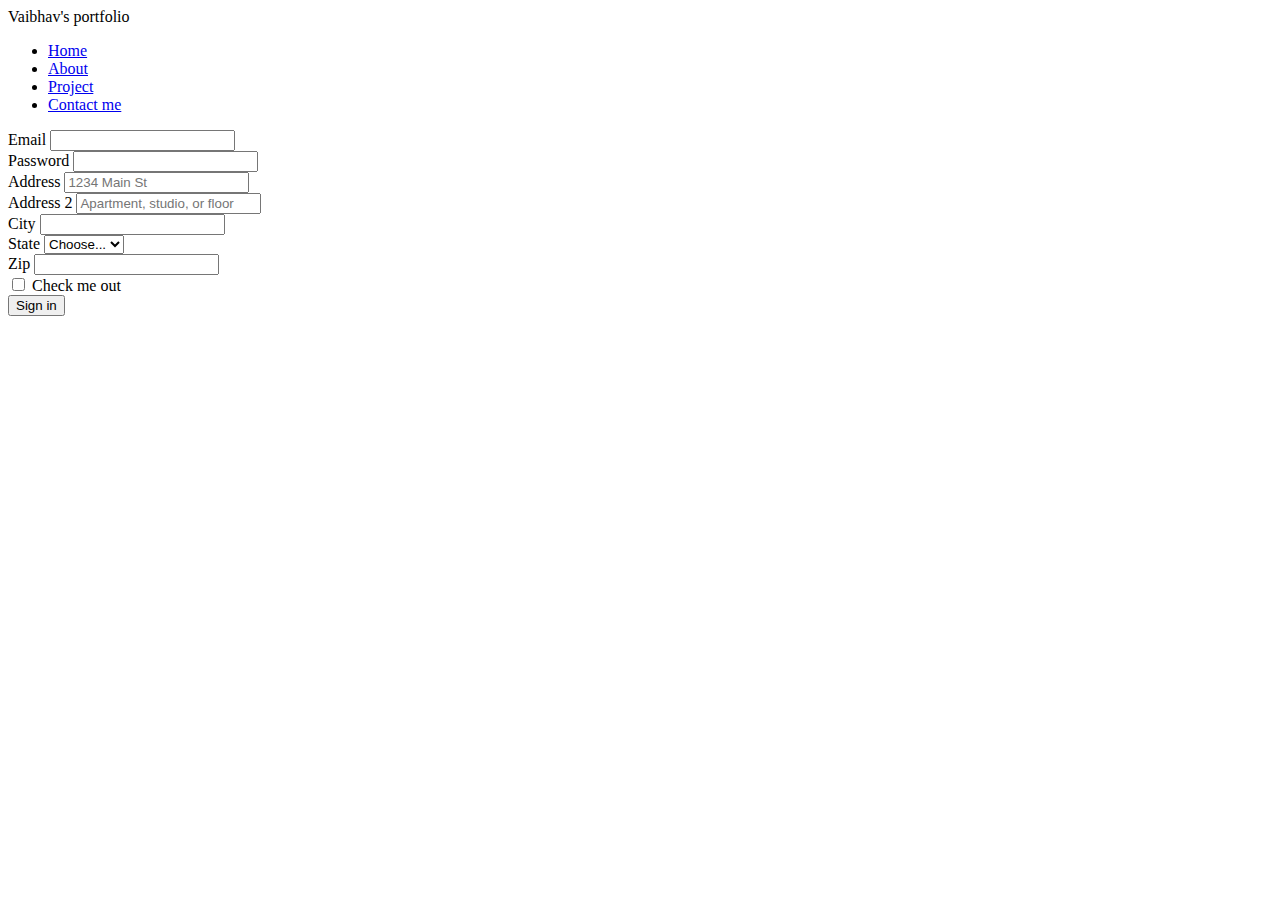
==== contact.html @ d3a0401a "sub file in index html file" ====
<!DOCTYPE html>
<html lang="en">
  <head>
    <meta charset="UTF-8" />
    <meta http-equiv="X-UA-Compatible" content="IE=edge" />
    <meta name="viewport" content="width=device-width, initial-scale=1.0" />
    <title>Vaibhav - Developer portfolio</title>
    <link rel="stylesheet" href="style.css">
    <link
      href="https://fonts.googleapis.com/css2?family=EB+Garamond&family=Lora:ital,wght@1,500&family=Playfair+Display:ital,wght@0,500;0,600;1,500;1,800&family=Poppins:ital,wght@0,500;1,400&family=Roboto+Slab:wght@400;500;600;900&family=Source+Code+Pro&display=swap"
    />
    <link href="https://cdn.jsdelivr.net/npm/bootstrap@5.3.0-alpha3/dist/css/bootstrap.min.css" rel="stylesheet" integrity="sha384-KK94CHFLLe+nY2dmCWGMq91rCGa5gtU4mk92HdvYe+M/SXH301p5ILy+dN9+nJOZ" crossorigin="anonymous">

  
  </head>
  <body>
    <header>
      <nav>
        <div class="left">Vaibhav's portfolio</div>
        <div class="right">
          <ul>
            <li><a href="home.html">Home</a></li>
            <li><a href="about.html"> About</a></li>
            <li><a href="Project.html">Project</a></li>
            <li><a href="contact.html">Contact me</a></li>
          </ul>
        </div>
      </nav>
    </header>
    <div class="form">
        <form>
            <div class="form-row">
              <div class="form-group col-md-6">
                <label for="inputEmail4">Email</label>
                <input type="email" class="form-control" id="inputEmail4">
              </div>
              <div class="form-group col-md-6">
                <label for="inputPassword4">Password</label>
                <input type="password" class="form-control" id="inputPassword4">
              </div>
            </div>
            <div class="form-group">
              <label for="inputAddress">Address</label>
              <input type="text" class="form-control" id="inputAddress" placeholder="1234 Main St">
            </div>
            <div class="form-group">
              <label for="inputAddress2">Address 2</label>
              <input type="text" class="form-control" id="inputAddress2" placeholder="Apartment, studio, or floor">
            </div>
            <div class="form-row">
              <div class="form-group col-md-6">
                <label for="inputCity">City</label>
                <input type="text" class="form-control" id="inputCity">
              </div>
              <div class="form-group col-md-4">
                <label for="inputState">State</label>
                <select id="inputState" class="form-control">
                  <option selected>Choose...</option>
                  <option>...</option>
                </select>
              </div>
              <div class="form-group col-md-2">
                <label for="inputZip">Zip</label>
                <input type="text" class="form-control" id="inputZip">
              </div>
            </div>
            <div class="form-group">
              <div class="form-check">
                <input class="form-check-input" type="checkbox" id="gridCheck">
                <label class="form-check-label" for="gridCheck">
                  Check me out
                </label>
              </div>
            </div>
            <button type="submit" class="btn btn-primary">Sign in</button>
          </form>
    </div>
    <!-- <main>
      <section class="firstsection">
        <div class="leftsection">
          Hi,my name is <span class="purple"> Vaibhav</span>

          <div>and i am a passionate</div>
          <span id="element"></span>
          <div class="buttons">
            <button class="btn">Download Resume</button>
            <button class="btn"><a href="https://github.com/vaibhavpatil23">Visit github</a></button>
          </div>
        </div>
        <div class="rightsection">
          <img src="d.png" alt="" />
        </div>
      </section>
      <hr />
      <section class="secondsection">
        <span class="text-grey">What i have done so far</span>
        <h1>Work Experiance</h1>
        <div class="box">
          <div class="vertical">
            <img class="image-top" src="html.png" alt="" />
            <div class="vertical-title">HTML Devloper (2015-2018)</div>
            <div class="vertical-desc">
              Lorem ipsum dolor sit, amet consectetur adipisicing elit. Dolores
              sunt molestias cum molestiae culpa, neque non possimus quis
              commodi fugit nostrum asperiores error illo inventore similique.
              Accusamus minus voluptatibus accusantium.
            </div>
          </div>
          <div class="vertical">
            <img class="image-top" src="javascript.png" alt="" />
            <div class="vertical-title">javascript Devloper (2020-2021)</div>
            <div class="vertical-desc">
              Lorem ipsum dolor sit, amet consectetur adipisicing elit. Dolores
              sunt molestias cum molestiae culpa, neque non possimus quis
              commodi fugit nostrum asperiores error illo inventore similique.
              Accusamus minus voluptatibus accusantium.
            </div>
          </div>
          <div class="vertical">
            <img class="image-top" src="css.png" alt="" />
            <div class="vertical-title">CSS Devloper (2020-2021)</div>
            <div class="vertical-desc">
              Lorem ipsum dolor sit, amet consectetur adipisicing elit. Dolores
              sunt molestias cum molestiae culpa, neque non possimus quis
              commodi fugit nostrum asperiores error illo inventore similique.
              Accusamus minus voluptatibus accusantium.
            </div>
          </div>
          <div class="vertical">
            <img class="image-top" src="react.png" alt="" />
            <div class="vertical-title">React Devloper (2022-2023)</div>
            <div class="vertical-desc">
              Lorem ipsum dolor sit, amet consectetur adipisicing elit. Dolores
              sunt molestias cum molestiae culpa, neque non possimus quis
              commodi fugit nostrum asperiores error illo inventore similique.
              Accusamus minus voluptatibus accusantium.
            </div>
          </div>
          <div class="vertical">
            <img class="image-top" src="node.png" alt="" />
            <div class="vertical-title">Node js Devloper (2022-2023)</div>
            <div class="vertical-desc">
              Lorem ipsum dolor sit, amet consectetur adipisicing elit. Dolores
              sunt molestias cum molestiae culpa, neque non possimus quis
              commodi fugit nostrum asperiores error illo inventore similique.
              Accusamus minus voluptatibus accusantium.
            </div>
          </div>
          <div class="vertical">
            <img class="image-top" src="mongo.png" alt="" />
            <div class="vertical-title">MongoDB Devloper (2022-2023)</div>
            <div class="vertical-desc">
              Lorem ipsum dolor sit, amet consectetur adipisicing elit. Dolores
              sunt molestias cum molestiae culpa, neque non possimus quis
              commodi fugit nostrum asperiores error illo inventore similique.
              Accusamus minus voluptatibus accusantium.
            </div>
          </div>
        </div>
      </section>
    </main>
    <footer>
      <div class="footer">
        <div class="footer-first">
          <h3>Vaibhav's Devloper portfolio</h3>
        </div>
        <div class="footer-second">
          <li>Home</li>
          <li>About us</li>
          <li>Contact us</li>
          <li>Servisec</li>
        </div>
        <div class="footer-third">
          <li>Home</li>
          <li>About us</li>
          <li>Contact us</li>
          <li>Servisec</li>
        </div>
        <div class="footer-fourth">
          <li>Home</li>
          <li>About us</li>
          <li>Contact us</li>
          <li>Servisec</li>
        </div>
      </div>
      <div class="footer-right">
        Copyright &#169; vaibhav's portfolio.com | All right reserve
      </div>
    </footer>
    <script src="https://unpkg.com/typed.js@2.0.16/dist/typed.umd.js"></script>
    <script>
      var typed = new Typed("#element", {
        strings: ["Web Devloper", "web desiner", "And", "Resurch Analyst..."],
        typeSpeed: 50,
      });
    </script> -->
  </body>
</html>
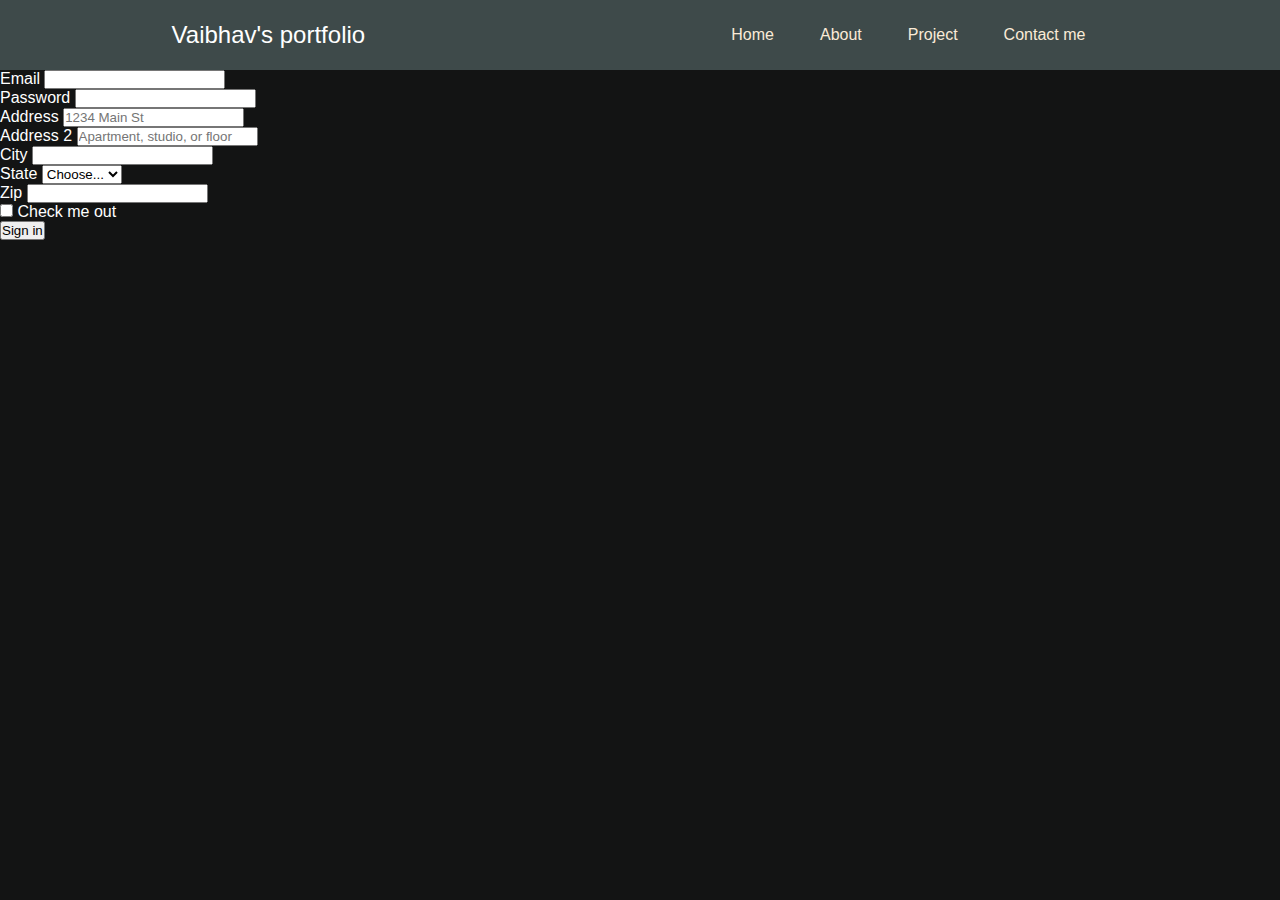
==== commit 20c83fde: "initial commit" ====
--- a/contact.html
+++ b/contact.html
@@ -27,7 +27,7 @@
         </div>
       </nav>
     </header>
-    <div class="form">
+    <div class="gg">
         <form>
             <div class="form-row">
               <div class="form-group col-md-6">
--- a/style.css
+++ b/style.css
@@ -0,0 +1,143 @@
+* {
+    margin: 0;
+    padding: 0;
+  }
+  body {
+    background-color: rgb(19, 20, 20);
+    color: white;
+    font-family: "Poppins", sans-serif;
+  }
+  nav {
+    display: flex;
+    justify-content: space-around;
+    align-items: center;
+    height: 70px;
+    background-color: rgb(62, 74, 74);
+  }
+  nav ul {
+    display: flex;
+    justify-content: center;
+  }
+  nav ul li {
+    list-style: none;
+    margin: 0 23px;
+  }
+  nav ul li a {
+    text-decoration: none;
+    color: antiquewhite;
+  }
+  nav ul li a:hover {
+    color: aqua;
+  }
+  .left {
+    font-size: 1.5rem;
+  }
+  .firstsection {
+    display: flex;
+    justify-content: space-around;
+    align-items: center;
+    margin: 120px 0;
+  }
+  .firstsection > div {
+    width: 30%;
+  }
+  .leftsection {
+    margin: 50px 0;
+    font-size: 3rem;
+  }
+  .leftsection .btn {
+    padding: 12px;
+    background: #7c708f;
+    color: #fae606;
+    border: 2px solid #fffde7;
+    border-radius: 6px;
+    font-size: 13px;
+    cursor: pointer;
+
+  }
+  .leftsection .btn a{
+    text-decoration: none;
+    color: #fae606;
+  }
+  .rightsection img {
+    width: 80%;
+    margin: 50px 0;
+  }
+  .purple {
+    color: blueviolet;
+  }
+  #element {
+    color: lawngreen;
+  }
+  main hr {
+    border: 0;
+    background-color: blueviolet;
+    height: 10px;
+    margin: 40px 84px;
+  }
+  .secondsection {
+    max-width: 80vw;
+    margin: auto;
+    height: 80vh;
+  }
+  .secondsection h1 {
+    font-size: 1.8rem;
+    font-family: "EB Garamond", serif;
+  }
+  .text-grey {
+    color: rgb(214, 149, 149);
+  }
+  .secondsection .box {
+    background-color: aliceblue;
+    width: 73vw;
+    height: 2px;
+    margin: 56px 0;
+    display: flex;
+  }
+  .secondsection .vertical {
+    height: 90px;
+    width: 1px;
+    background-color: white;
+    margin: 0 100px;
+  }
+  .image-top {
+    width: 23px;
+    position: relative;
+    top: -32px;
+    left: -9px;
+  }
+  .vertical-title {
+    font-family: "Roboto Slab", serif;
+    position: relative;
+    top: 75px;
+    width: 150px;
+    font-size: 14px;
+  }
+  .vertical-desc {
+    position: relative;
+    top: 86px;
+    color: grey;
+    width: 150px;
+    font-size: 9px;
+  }
+  .footer {
+    background-color: #2d172d;
+  }
+  .footer {
+    display: flex;
+    padding: 23px 123px;
+    justify-content: space-evenly;
+  }
+  .footer li {
+    margin: 2px 3px;
+    padding: 2px 7px;
+    list-style: none;
+  }
+  .footer > div {
+    width: 223px;
+  }
+  footer .footer-right {
+    text-align: center;
+    color: gray;
+    padding: 12px 0;
+  }